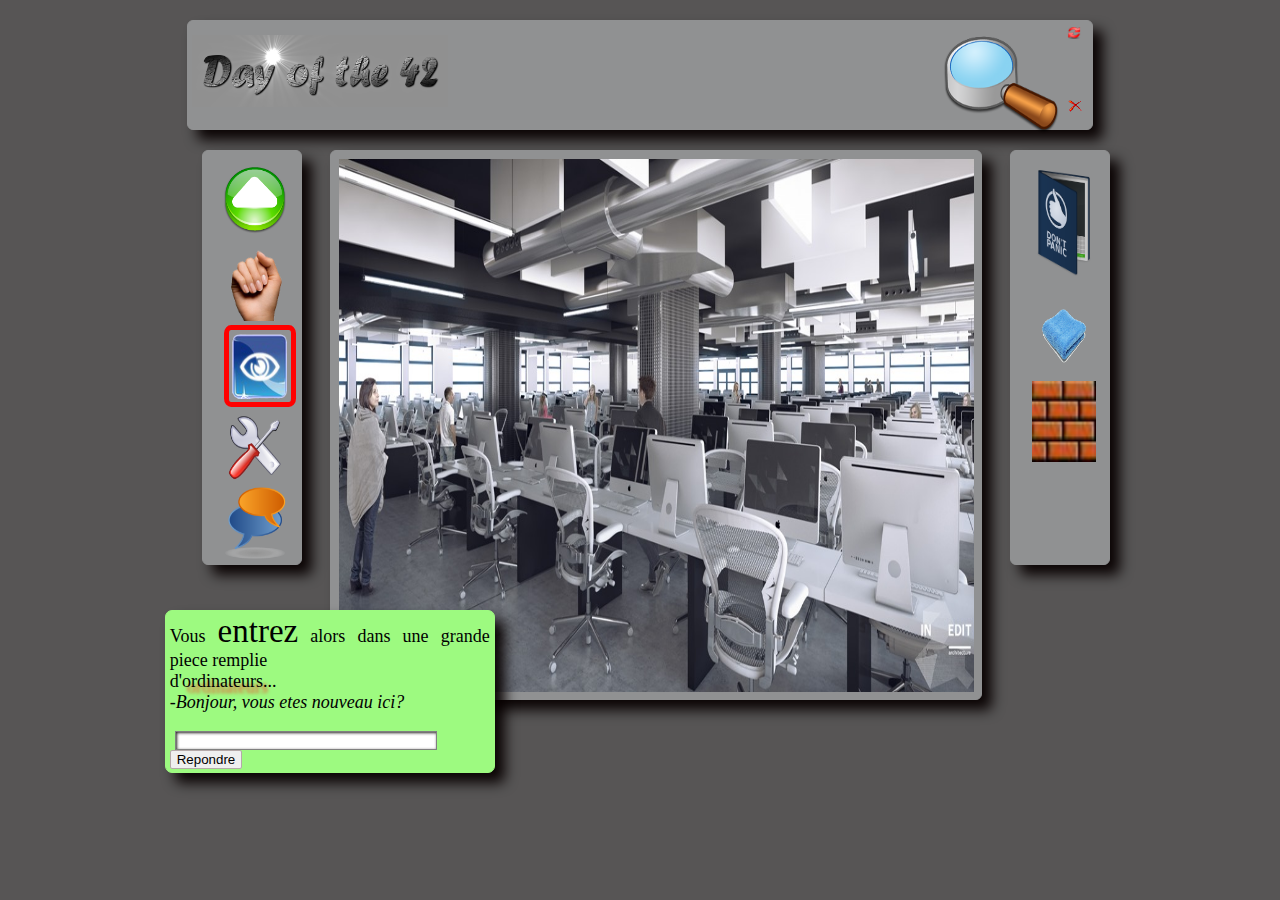
==== PHP_day00/ex02/doft.html @ aad88d43 "day" ====
<!DOCTYPE html>
<html lang="en">
<head>
    <meta charset="UTF-8">
    <meta name="viewport" content="width=device-width, initial-scale=1.0">
    <meta http-equiv="X-UA-Compatible" content="ie=edge">
    <title>Document</title>
    <link rel="stylesheet" href="doft.css">
</head>
<body style="background-color: rgb(87, 85, 85);">
    <div class="topBar">
        <div class="r_image"><a href="https://www.disney.com"><img title="start from the beginning" class="reload small" src="resources/reload.png" alt="reload"></a></div>
        <img class="image" src="resources/day_of_the_42.png" alt="day_of_the_42">
        <div class="loupe"><img class="image2" src="resources/loupe.png" alt="loupe"></div>
        <div class="close"><a href="https://www.relaischateaux.com"><img class="close small" src="resources/close.gif" alt="close"></a></div>
    </div>
    <div class="main">
        <div class="blocks">
            <div id="left_block" class="block">
                <img title="Advance" id="arrow" src="resources/arrow.png" alt="Advance">
                <img title="Take" id="main" src="resources/main.png" alt="Take">
                <img title="Look" id="oeil" src="resources/oeil.png" alt="Look">
                <img title="Use" id="outil" src="resources/outil.png" alt="Use">
                <img title="Speak" id="chat-icon" src="resources/chat-icon.png" alt="Speak">
            </div>
            <div class="cluster block">
                <img class="cluster_img" src="resources/cluster.jpg" alt="cluster" usemap="#cluster">
                <map name="cluster">
                    <area shape="rect" coords="310, 330, 440, 545" href="https://www.ikea.com">
                    <area shape="rect" coords="750, 312, 930, 478" href="https://www.apple.com">
                </map>
            </div>
            <div id="right_block" class="block">
                <img title="book" id="book" src="resources/book.png" alt="book">
                <img title="towel" id="towel" src="resources/towel.png" alt="towel">
                <img title="brick" id="brick" src="resources/brick.jpg" alt="brick">
            </div>
        </div>
        <div id="corner_block">
            <p style="margin-top: -2px; text-align: justify; font-size: 18px;">
                Vous <span style="font-size: 33px;">entrez</span> alors dans une grande piece remplie<br/>d'<span style="text-shadow: 5px 6px 3.69px rgb(235, 84, 47);">ordinateurs</span>...<br/>
                -<i>Bonjour, vous etes nouveau ici?</i>
                <form action="#" class="form">
                    <input class="input1" type="text" name="form_text">
                    <!-- <input type="submit" value="Repondre"> -->
                    <button style="border: 1px solid rgb(180, 169, 169); border-radius: 2px;"type="submit">Repondre</button>
                </form>
            </p>
        </div>
    </div>
</body>
</html>
---- PHP_day00/ex02/doft.css ----
.topBar {
    width: 70vw;
    background-color: rgb(144, 145, 146);
    height: 100px;
    border: 1px solid rgb(144, 145, 146);
    border-radius: 6px;
    margin: 20px auto 0px auto;
    padding: 4px;
    box-shadow: 10px 10px 13px rgba(7, 1, 1, 0.952);
    }
    .image {
        width: 20vw;
        height: 8vh;
        margin-top: 30px;
        margin-bottom: -90px;
    }
    .image2 {
        width: 10vw;
        height: 12vh;
        margin-left: 83.2%;
    }
    .loupe {
        margin-bottom: -45px;
        margin-top: 10px;
    }
    .small {
        width: 1.1vw;
        height: 1.3vh;
    }
    .r_image {
        margin-bottom: -40px;
        margin-left: 97.7%;
    }
    .close {
        
        margin-left: 85%;
    }
    .blocks {
        display: flex;
        margin-left: 16%;
    }
    .block {
        float: left;
        border: 3px solid red;
    }
    #left_block {
        width: 7vw;
        background-color: rgb(144, 145, 146);
        height: 45vh;
        border: 1px solid rgb(144, 145, 146);
        border-radius: 6px;
        margin: 20px 28px 0px -8px;
        padding: 4px;
        box-shadow: 10px 10px 13px rgba(7, 1, 1, 0.952);

    }
    #arrow {
        width: 4.8vw;
        height: 8vh;
        margin: 9px 17px;
    }
    #main {
        width: 4.8vw;
        height: 8vh;
        margin: 0px 17px;
    }
    #oeil {
        width: 4.8vw;
        height: 8vh;
        margin: 0px 17px;
        border: 5px solid red;
        border-radius: 10%;
    }
    #outil {
        width: 4.8vw;
        height: 8vh;
        margin: 0px 17px;
    }
    #chat-icon {
        width: 4.8vw;
        height: 8vh;
        margin: 0px 17px;
    }
    .cluster {
        width: 50vw;
        background-color: rgb(144, 145, 146);
        height: 60vh;
        border: 1px solid rgb(144, 145, 146);
        border-radius: 6px;
        margin: 20px auto 0px auto;
        padding: 4px;
        padding-right: 7px;
        box-shadow: 10px 10px 13px rgba(7, 1, 1, 0.952);
    }
    .cluster_img {
        width: 49.63vw;
        height: 59.2vh;
        margin-top: 4px;
        margin-left: 4px;
    }
    #right_block {
        width: 7vw;
        background-color: rgb(144, 145, 146);
        height: 45vh;
        border: 1px solid rgb(144, 145, 146);
        border-radius: 6px;
        margin: 20px 30% 0px 28px;
        padding: 4px;
        box-shadow: 10px 10px 13px rgba(7, 1, 1, 0.952);
    }
    #book {
        width: 5vw;
        height: 13vh;
        margin: 10px 17px;
    }
    #towel {
        width: 5vw;
        height: 9vh;
        margin: 0px 17px;
    }
    #brick {
        width: 5vw;
        height: 9vh;
        margin: 0px 17px;
    }
    #corner_block {
        width: 25vw;
        background-color: rgb(157, 250, 128);
        height: 17vh;
        border: 1px solid rgb(157, 250, 128);
        border-radius: 7px;
        margin: -90px 0px 0px 12.4%;
        padding: 4px;
        position: relative;
        box-shadow: 10px 10px 13px rgba(7, 1, 1, 0.952);;
    }
    .input1 {
        width: 80%;
        height: 10%;
        margin-left: 5px;
        border: 1px solid gray;
        box-shadow: inset 1px 1px 3px rgb(43, 39, 39);
    }
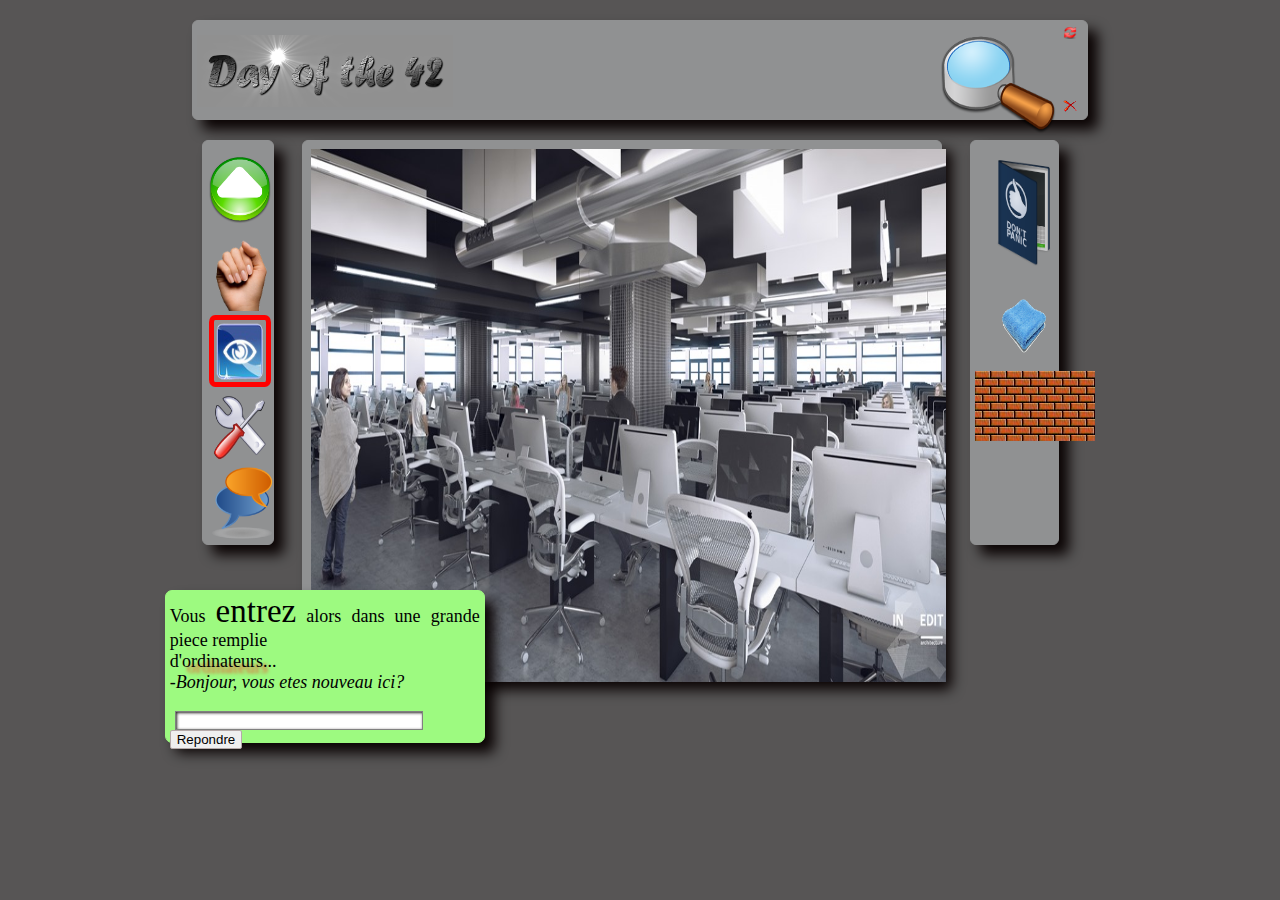
==== commit 2986d3e1: "all" ====
--- a/PHP_day00/ex02/doft.html
+++ b/PHP_day00/ex02/doft.html
@@ -33,7 +33,8 @@
             <div id="right_block" class="block">
                 <img title="book" id="book" src="resources/book.png" alt="book">
                 <img title="towel" id="towel" src="resources/towel.png" alt="towel">
-                <img title="brick" id="brick" src="resources/brick.jpg" alt="brick">
+                <!-- <img title="brick" id="brick" src="resources/brick.jpg" alt="brick"> -->
+                <div id="brick" title="brick"></div>
             </div>
         </div>
         <div id="corner_block">
--- a/PHP_day00/ex02/doft.css
+++ b/PHP_day00/ex02/doft.css
@@ -1,3 +1,6 @@
+* {
+    box-sizing: border-box;
+  }
 .topBar {
     width: 70vw;
     background-color: rgb(144, 145, 146);
@@ -57,29 +60,29 @@
     #arrow {
         width: 4.8vw;
         height: 8vh;
-        margin: 9px 17px;
+        margin: 9px 3%;
     }
     #main {
         width: 4.8vw;
         height: 8vh;
-        margin: 0px 17px;
+        margin: 0px 3%;
     }
     #oeil {
         width: 4.8vw;
         height: 8vh;
-        margin: 0px 17px;
+        margin: 0px 3%;
         border: 5px solid red;
         border-radius: 10%;
     }
     #outil {
         width: 4.8vw;
         height: 8vh;
-        margin: 0px 17px;
+        margin: 0px 3%;
     }
     #chat-icon {
         width: 4.8vw;
         height: 8vh;
-        margin: 0px 17px;
+        margin: 0px 6.5%;
     }
     .cluster {
         width: 50vw;
@@ -119,9 +122,10 @@
         margin: 0px 17px;
     }
     #brick {
-        width: 5vw;
-        height: 9vh;
-        margin: 0px 17px;
+        height: 70px;
+  width: 120px;
+  background-image: url(resources/brick.jpg);
+  background-repeat: repeat;
     }
     #corner_block {
         width: 25vw;
